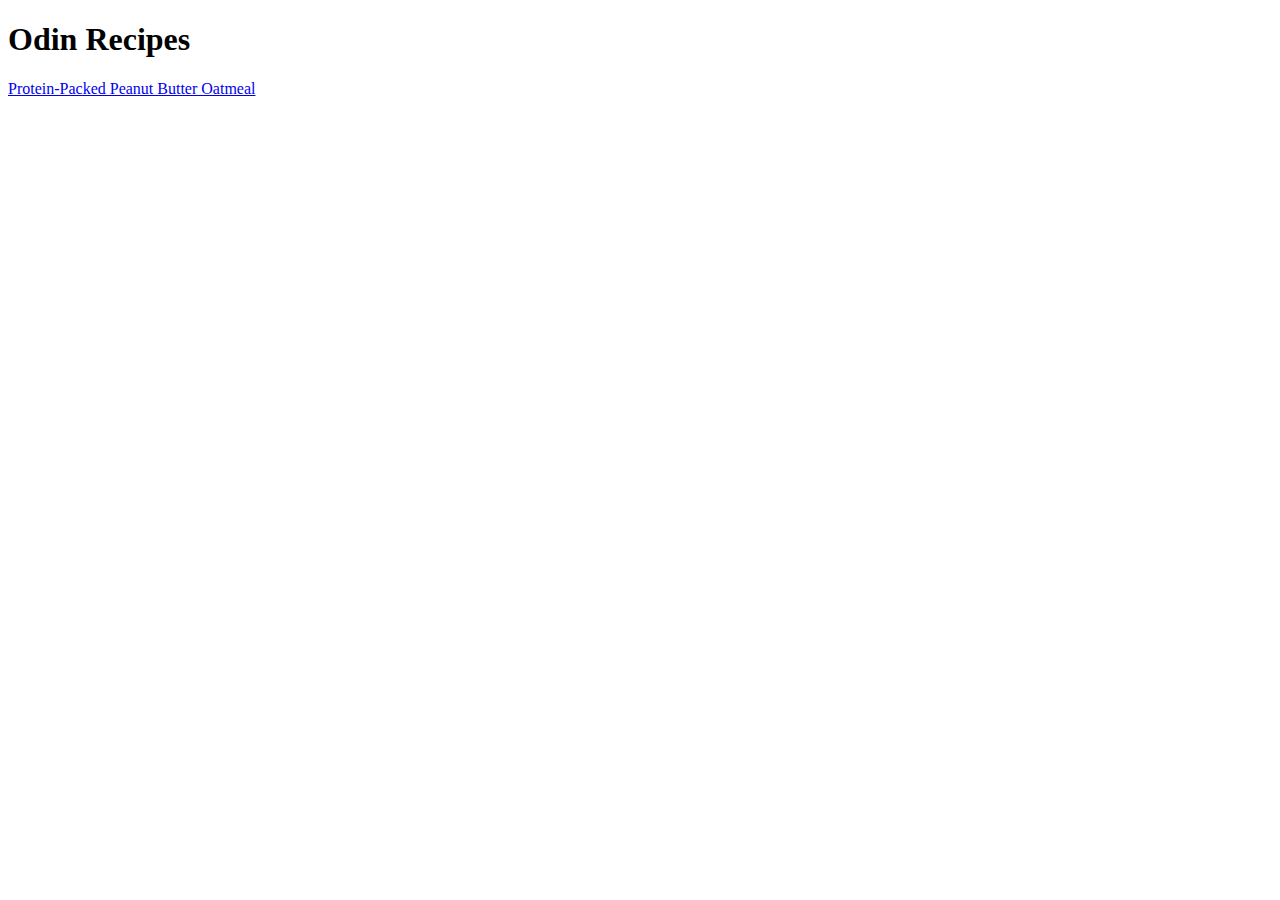
==== index.html @ 063ac123 "Create homepage and first recipe link" ====
<!DOCTYPE html>
<html lang="en">
<head>
    <meta charset="UTF-8">
    <meta http-equiv="X-UA-Compatible" content="IE=edge">
    <meta name="viewport" content="width=device-width, initial-scale=1.0">
    <title>Odin Recipes</title>
</head>
<body>
    <h1>Odin Recipes</h1>

    <a href="./recipes/oatmeal.html">Protein-Packed Peanut Butter Oatmeal</a>
    
</body>
</html>
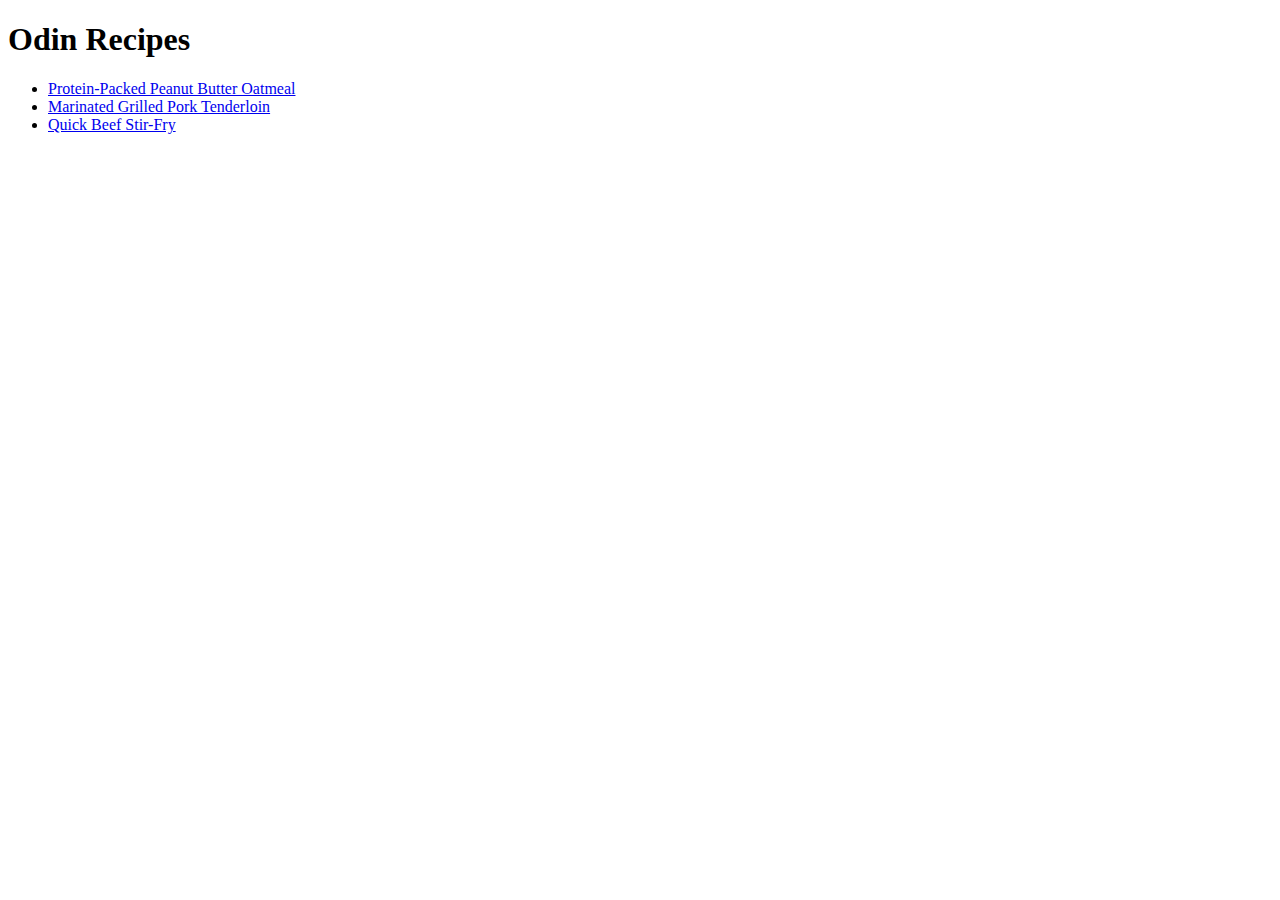
==== commit 5a86365e: "Add three recipes to home page" ====
--- a/index.html
+++ b/index.html
@@ -8,8 +8,14 @@
 </head>
 <body>
     <h1>Odin Recipes</h1>
+    <ul>
+        <li><a href="./recipes/oatmeal.html">Protein-Packed Peanut Butter Oatmeal</a></li>
+        <li><a href="./recipes/pork.html">Marinated Grilled Pork Tenderloin</a></li>
+        <li><a href="./recipes/beef.html">Quick Beef Stir-Fry</a></li>
+    </ul>
 
-    <a href="./recipes/oatmeal.html">Protein-Packed Peanut Butter Oatmeal</a>
+
+
     
 </body>
 </html>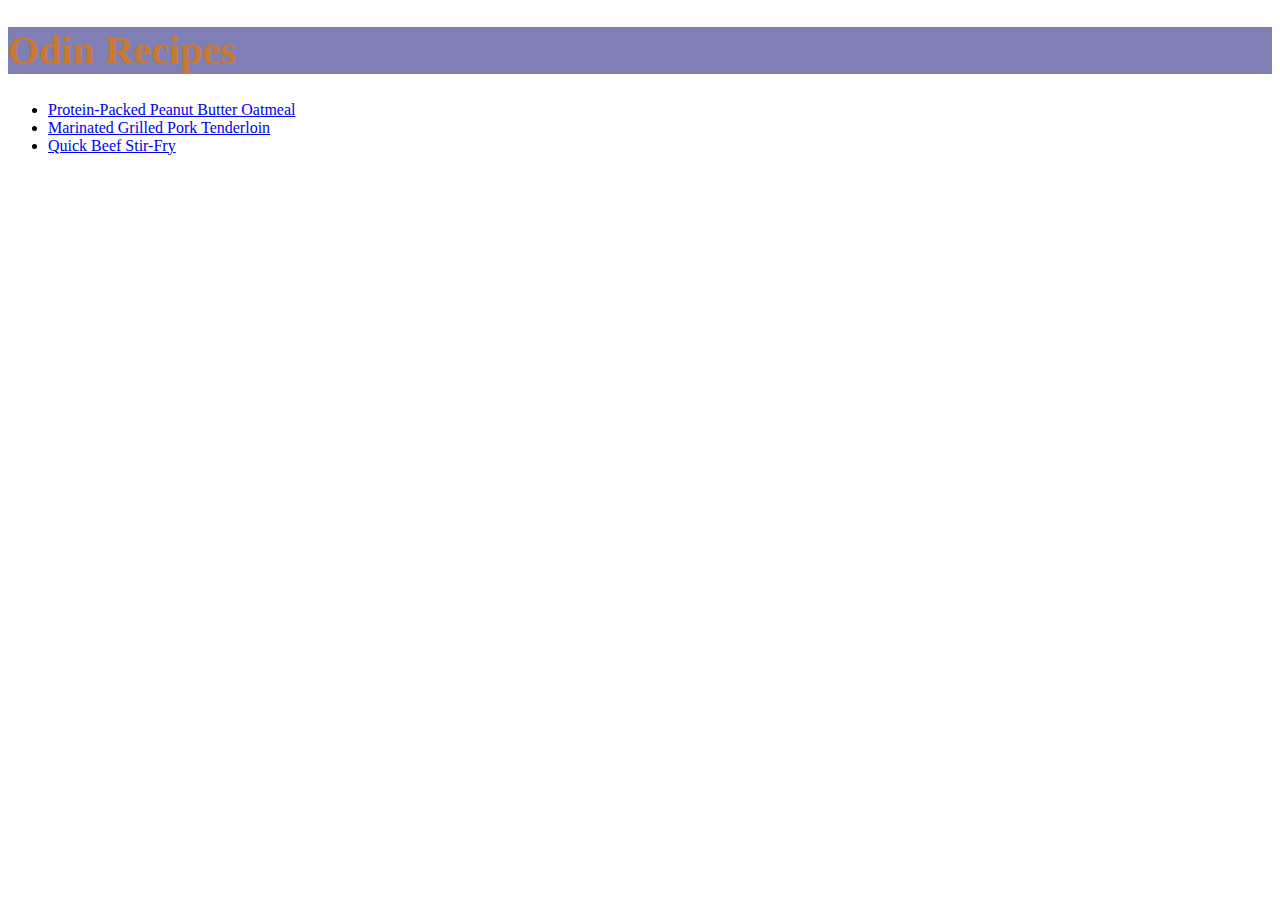
==== commit 3e411668: "Add CSS changes to recipes projects" ====
--- a/index.html
+++ b/index.html
@@ -5,9 +5,11 @@
     <meta http-equiv="X-UA-Compatible" content="IE=edge">
     <meta name="viewport" content="width=device-width, initial-scale=1.0">
     <title>Odin Recipes</title>
+
+    <link rel="stylesheet" href="style.css">
 </head>
 <body>
-    <h1>Odin Recipes</h1>
+    <h1 class="index-headings">Odin Recipes</h1>
     <ul>
         <li><a href="./recipes/oatmeal.html">Protein-Packed Peanut Butter Oatmeal</a></li>
         <li><a href="./recipes/pork.html">Marinated Grilled Pork Tenderloin</a></li>
--- a/style.css
+++ b/style.css
@@ -0,0 +1,21 @@
+.index-headings {
+    color: rgb(202, 121, 49);
+    font-weight: bold;
+    font-size: 40px;
+    background-color: rgb(127, 127, 181);
+}
+
+.recipe-headings {
+    color: blue;
+    background-color: yellow;
+    font-size: 30px;
+    font-weight: bold;
+}
+
+.h-ingredients {
+    background-color: red;
+    color: green;
+    font-size: 20px;
+    font-family: 'Lucida Sans', 'Lucida Sans Regular', 'Lucida Grande', 'Lucida Sans Unicode', Geneva, Verdana, sans-serif;
+    font-weight: lighter;
+}